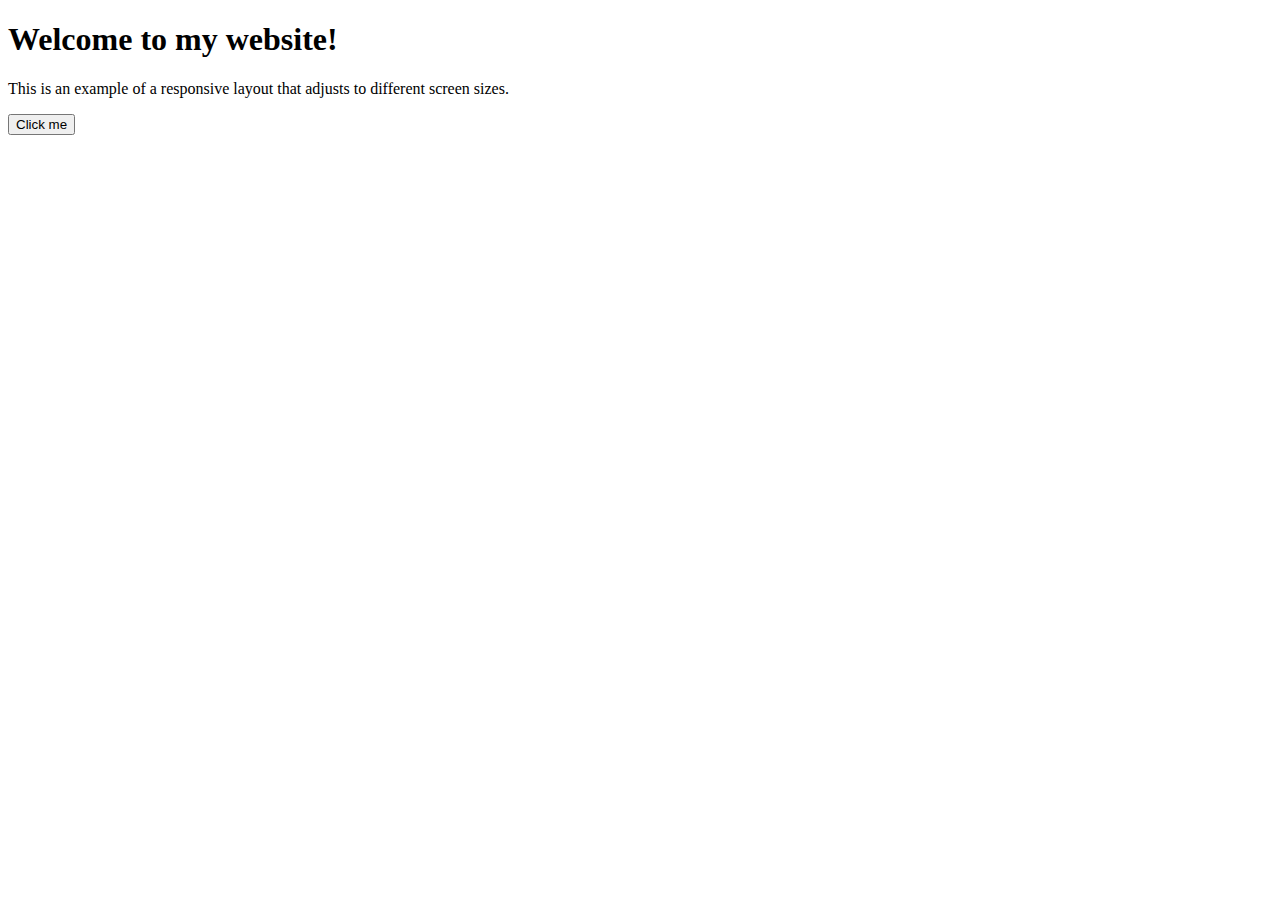
==== index.html @ 3695ca66 "Add files via upload" ====
<!DOCTYPE html>
<html>
<head>
	<title>Responsive Example</title>
	<meta name="viewport" content="width=device-width, initial-scale=1">
	<link rel="stylesheet" type="text/css" href="styles.css">
</head>
<body>
	<div class="container">
		<h1>Welcome to my website!</h1>
		<p>This is an example of a responsive layout that adjusts to different screen sizes.</p>
		<button>Click me</button>
	</div>
</body>
</html>
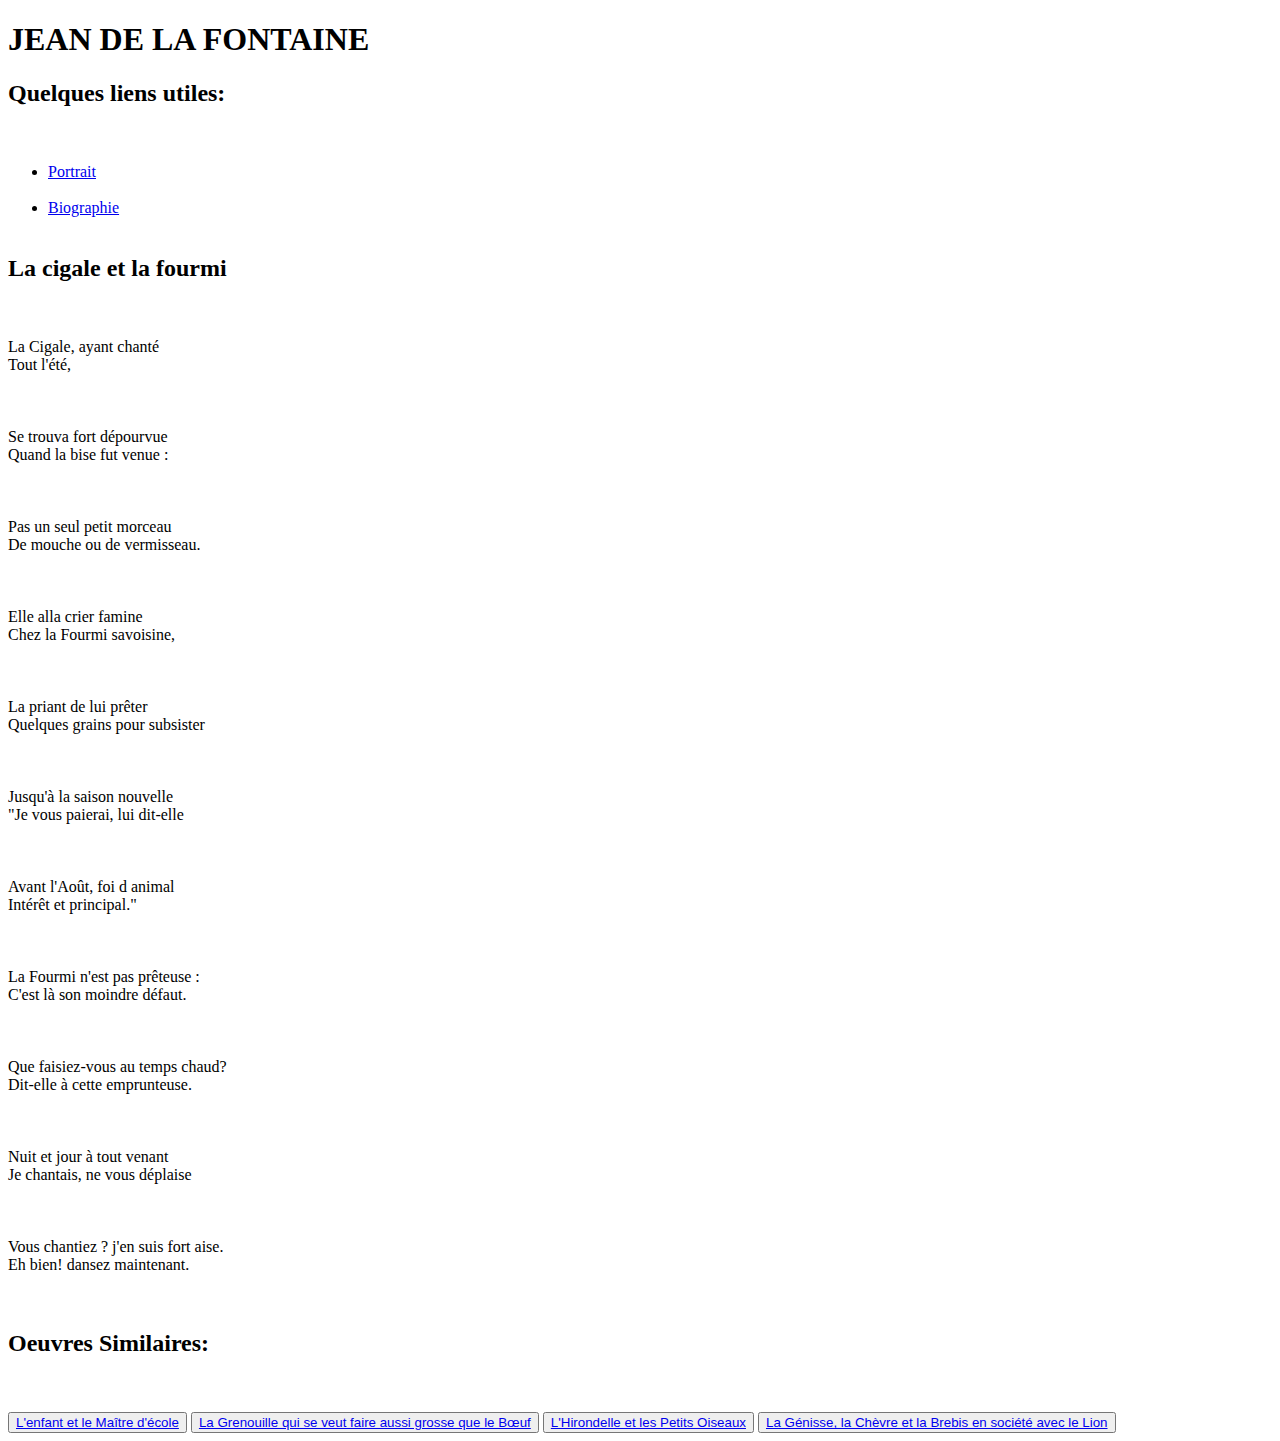
==== commit cefc0c8a: "Update index.html" ====
--- a/index.html
+++ b/index.html
@@ -1,15 +1,102 @@
 <!DOCTYPE html>
-<html>
+<html lang="fr">
+
 <head>
-	<title>Responsive Example</title>
-	<meta name="viewport" content="width=device-width, initial-scale=1">
-	<link rel="stylesheet" type="text/css" href="styles.css">
+    <meta charset="UTF-8">
+    <link rel="stylesheet" href="stylepersoQ15.css" type="text/css" />
+    <title>NSI : Page web statique</title>
 </head>
+
 <body>
-	<div class="container">
-		<h1>Welcome to my website!</h1>
-		<p>This is an example of a responsive layout that adjusts to different screen sizes.</p>
-		<button>Click me</button>
-	</div>
+    <h1>JEAN DE LA FONTAINE</h1>
+    <div class="lien">
+        <h2>Quelques liens utiles: </h2>
+        <ul>
+            <br><br>
+            <li><a href="PortraitQ3.html" target="_blank">Portrait</a></li>
+            <br>
+            <li><a href="https://fr.wikipedia.org/wiki/Jean_de_La_Fontaine" target="_blank">Biographie</a></li>
+            <br>
+        </ul>
+    </div>
+    <div class="comp1">
+        <h2 class="titre2">La cigale et la fourmi</h2>
+        <div class="poeme">
+            <br>
+            <div class="strophe"><br>
+                La Cigale, ayant <span class="surligner"> chant&eacute; </span><br />
+                Tout <span class="surligner">l'&eacute;t&eacute;,</span><br /><br />
+            </div>
+            <br>
+            <div class="strophe"><br>
+                Se trouva fort <span class="surligner">d&eacute;pourvue</span><br />
+                Quand la bise fut <span class="surligner">venue :</span><br /> <br />
+            </div>
+            <br>
+            <div class="strophe"><br>
+                Pas un seul petit <span class="surligner">morceau</span><br />
+                De mouche ou de <span class="surligner">vermisseau. </span><br /> <br />
+            </div>
+            <br>
+            <div class="strophe"><br>
+                Elle alla crier <span class="surligner">famine</span><br />
+                Chez la Fourmi sa<span class="surligner">voisine,</span><br /> <br />
+            </div>
+            <br>
+            <div class="strophe"><br>
+                La priant de lui<span class="surligner"> prêter</span><br />
+                Quelques grains pour<span class="surligner"> subsister</span><br /> <br />
+            </div>
+            <br>
+            <div class="strophe"><br>
+                Jusqu'à la saison<span class="surligner"> nouvelle</span><br />
+                "Je vous paierai, lui dit-<span class="surligner">elle </span><br /> <br />
+            </div>
+            <br>
+            <div class="strophe"><br>
+                Avant l'Août, foi d<span class="surligner"> animal</span><br />
+                Intérêt et <span class="surligner"> principal</span>."<br /> <br />
+            </div>
+            <br>
+            <div class="strophe"><br>
+                La Fourmi n'est pas<span class="surligner"> prêteuse </span>:<br />
+                C'est là son moindre<span class="surligner"> défaut</span>.<br /> <br />
+            </div>
+            <br>
+            <div class="strophe"><br>
+                Que faisiez-vous au temps<span class="surligner"> chaud</span>?<br />
+                Dit-elle à cette<span class="surligner"> emprunteuse</span>.<br /> <br />
+            </div>
+            <br>
+            <div class="strophe"><br>
+                Nuit et jour à tout<span class="surligner"> venant</span><br />
+                Je chantais, ne vous<span class="surligner"> déplaise </span><br /> <br />
+            </div>
+            <br>
+            <div class="strophe"><br>
+                Vous chantiez ? j'en suis fort<span class="surligner"> aise</span>.<br />
+                Eh bien! dansez<span class="surligner"> maintenant</span>.<br /> <br />
+            </div>
+            <br>
+            <div>
+
+            </div>
+        </div>
+    </div>
+    <div class="comp2">
+        <h2>Oeuvres Similaires:</h2>
+        <br><br>
+        <button><a href="https://www.jeandelafontaine.com/l-enfant-et-le-maitre-d-ecole.html">L'enfant et le Maître
+                d'école</a></button>
+        <button><a
+                href="https://www.jeandelafontaine.com/la-grenouille-qui-se-veut-faire-aussi-grosse-que-le-boeuf.html">La
+                Grenouille qui se veut faire aussi grosse que le Bœuf</a></button>
+        <button><a href="https://www.jeandelafontaine.com/l-hirondelle-et-les-petits-oiseaux.html">L'Hirondelle et les
+                Petits Oiseaux</a></button>
+        <button><a
+                href="https://www.jeandelafontaine.com/la-genisse-la-chevre-et-la-brebis-en-societe-avec-le-lion.html">La
+                Génisse, la Chèvre et la Brebis en société avec le Lion</a></button>
+    </div>
 </body>
-</html>+
+</html>
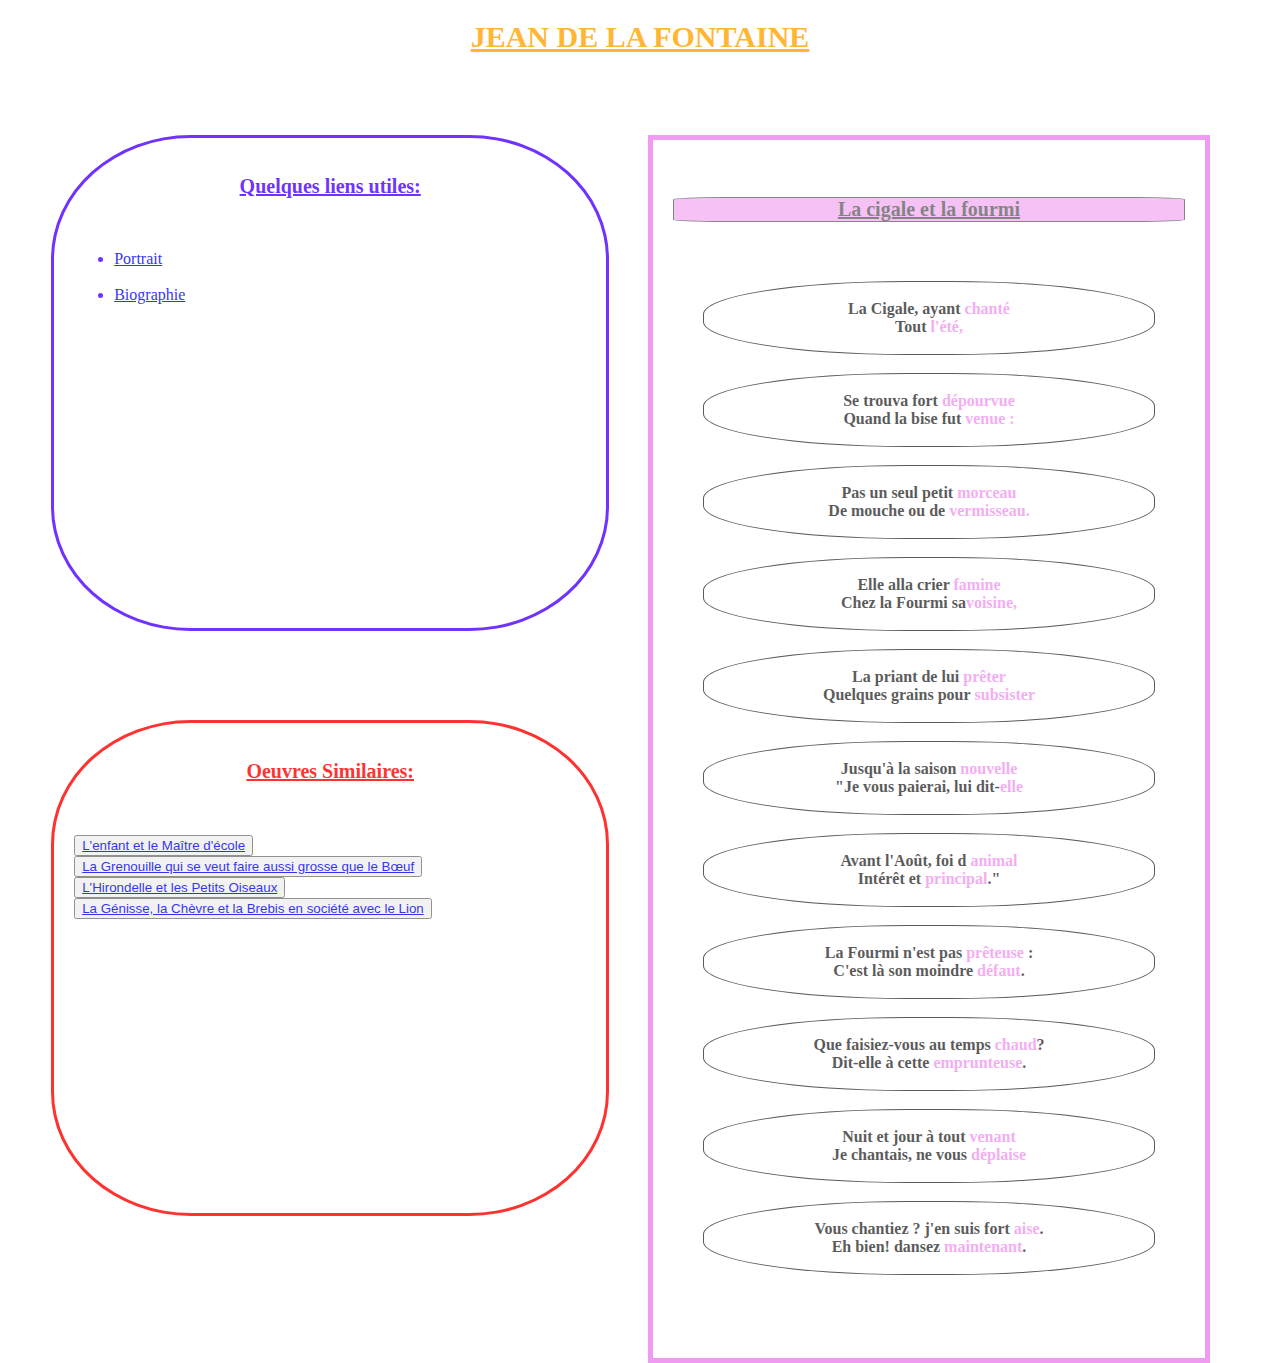
==== commit f3fd24b6: "Update index.html" ====
--- a/index.html
+++ b/index.html
@@ -3,7 +3,7 @@
 
 <head>
     <meta charset="UTF-8">
-    <link rel="stylesheet" href="stylepersoQ15.css" type="text/css" />
+    <link rel="stylesheet" href="style.css" type="text/css" />
     <title>NSI : Page web statique</title>
 </head>
 
--- a/style.css
+++ b/style.css
@@ -0,0 +1,105 @@
+body {
+    background-image: url("./R.jpeg");
+    background-size: cover;
+}
+
+h1 {
+    color: orange;
+    /*Définition de la couleur de la police */
+    background-color: white;
+    /* Définition de la couleur du fond */
+    text-align: center;
+    /* Alignement du texte */
+    font-size: 30px;
+    font-family: fantasy;
+    opacity: 80%;
+    border-radius: 10px;
+    text-decoration: underline;
+    width: 30%;
+    margin-left: auto;
+    margin-right: auto;
+}
+
+.titre2 {
+    background-color: violet;
+    opacity: 60%;
+    border-radius: 10%;
+    border: 1px solid black;
+}
+
+h2 {
+    text-align: center;
+    font-family: cursive;
+    font-size: 20px;
+    text-decoration: underline;
+}
+
+.strophe {
+    text-align: center;
+    /*le texte sera aligné au centre*/
+    color: black;
+    /*le texte est en bleu, les couleurs sont codées #rrvvbb de #000000 à #FFFFFF*/
+    background-color: white;
+    font-weight: 800;
+    opacity: 80%;
+    border-radius: 45%;
+    border: 1px solid black;
+}
+
+.surligner {
+    color: violet;
+    /*le texte est en rouge */
+    font-weight: bold;
+    /*la police est en gras */
+}
+
+.poeme {
+    padding: 25px 30px 25px 30px;
+    /*marges intérieures :haut, droite, bas puis gauche*/
+    background-image: url("./fourmi.jpg");
+    border-radius: 15%;
+    background-size: cover;
+}
+
+.lien {
+    width: 40%;
+    border-radius: 25%;
+    background-color: white;
+    padding: 20px 20px 20px 20px;
+    position: absolute;
+    left: 4%;
+    height: 50%;
+    opacity: 80%;
+    border: 3px rgb(76, 0, 255) solid;
+    top: 15%;
+    color: rgb(76, 0, 255);
+}
+
+.comp1 {
+    border: 5px violet solid;
+    position: absolute;
+    top: 15%;
+    margin-left: 50%;
+    width: 40%;
+    /* largeur du bloc 70% de la page */
+    height: auto;
+    /*hauteur du bloc (auto ici) */
+    background-color: white;
+    opacity: 80%;
+    padding: 40px 20px 40px 20px;
+}
+
+.comp2 {
+    border: 3px solid red;
+    color: red;
+    position: absolute;
+    padding: 20px 20px 20px 20px;
+    width: 40%;
+    left: 4%;
+    height: 50%;
+    top: 80%;
+    background-color: white;
+    opacity: 80%;
+    border-radius: 25%;
+
+}
